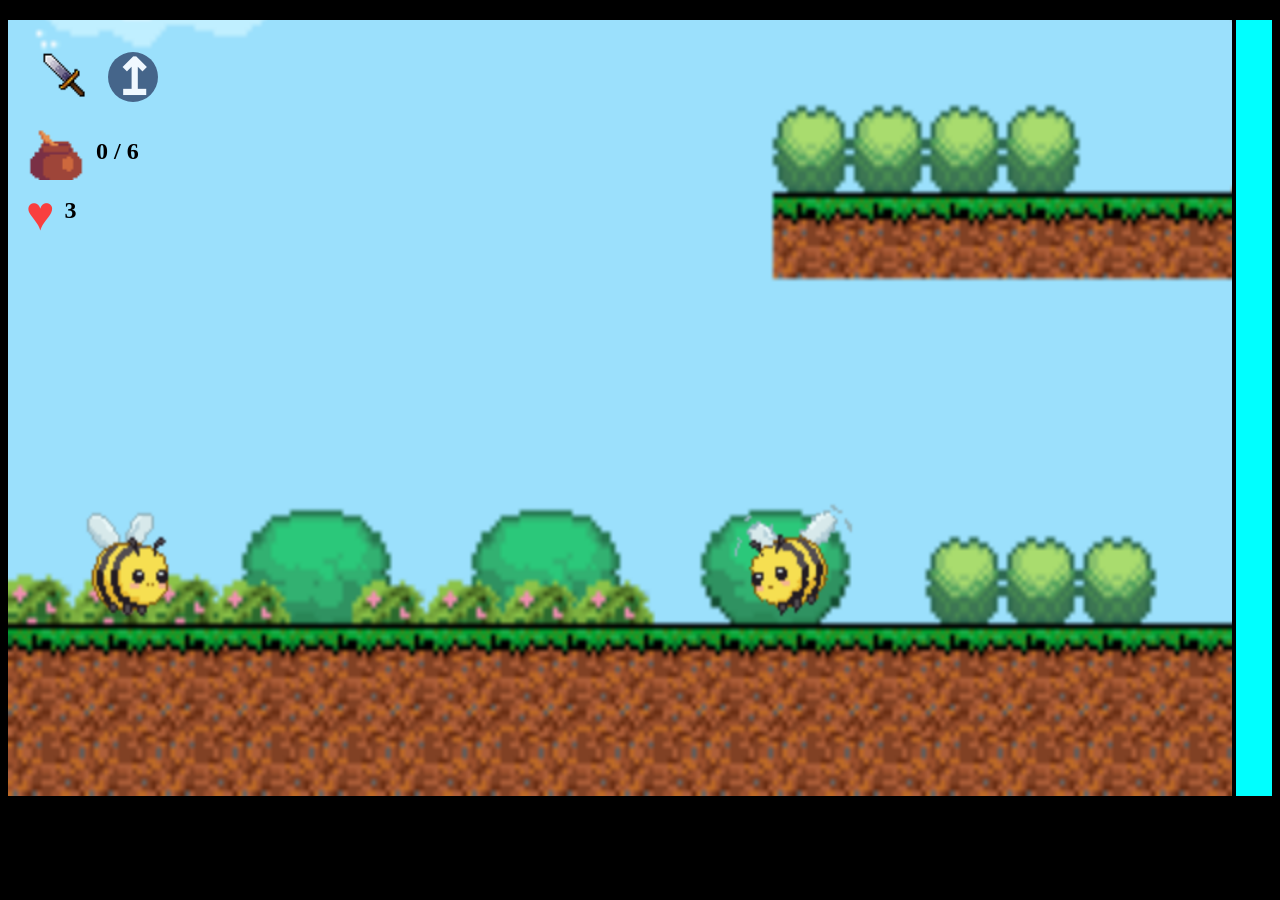
==== index.html @ 2e1ba38e "Initial commit" ====
<!DOCTYPE html>
<html lang="vi">
<head>
    <title>Template</title>
    <meta http-equiv="Content-Type" content="text/html;">
    <meta name="viewport" content="width=device-width, initial-scale=1.0">
    <link rel="preconnect" href="https://fonts.googleapis.com">
    <link rel="preconnect" href="https://fonts.gstatic.com" crossorigin>
    <!-- <link href="https://fonts.googleapis.com/css2?family=Imperial+Script&family=Lavishly+Yours&display=swap" rel="stylesheet"> -->
    <style>
        body {
            background-color: black;
            font-family: "Imperial Script", cursive;
            font-weight: 400;
            font-style: normal;
        }
    </style>
    <link rel="stylesheet" type="text/css" href="./css/index.css">
</head>
<body>
<!--<img id="cooldown" src="./images/sword.png" alt="cooldown">-->
<div class="main">
    <div id="cooldown"></div>
    <div class="box">
    <div class="flex-row point">
        <div class="box-img">
            <img src="./images/honey_1.png" alt="honey" class="point-img">
        </div>
        <div id="goal" class="text-point"></div>
    </div>
    <div class="flex-row point">
        <div class="box-img">
            <div class="hearth-img">&hearts;</div>
        </div>
        <div id="hearth" class="text-point"></div>
    </div>
</div>
    <div id="cooldown-mask"></div>
    <div id="height-rule"></div>
    <canvas style="width:1224px; height: 776px;"></canvas>
    <div class="right-board"></div>
</div>
<script src="./js/utils.js"></script>
<script src="./js/classes/Sprite.js"></script>
<script src="./js/classes/Player.js"></script>
<script src="./js/classes/Enemy.js"></script>
<script src="./js/classes/Fire.js"></script>
<script src="./js/classes/CollisionBlock.js"></script>
<script src="./js/classes/HoneyBlock.js"></script>
<script src="./js/data/collisions.js"></script>
<script src="./js/index.js"></script>
</body>
</html>
---- css/index.css ----
.flex-row {
    display: flex;
    flex-direction: row;
}

.flex-column {
    display: flex;
    flex-direction: column;
}

.main {
    position: relative;
    margin: 20px 0 0 0;
    /*border: 8px solid #6184c5;*/
    /*border-radius: 6px;*/
    /*padding: 4px;*/
    display: flex;
}

.right-board {
    flex: 1;
    background-color: aqua;
    border-left: 4px solid;
}

#cooldown {
    height: 48px;
    width: 48px;
    position: absolute;
    top: 32px;
    left: 32px;
    /*border-radius: 24px;*/
    opacity: 1;
    background: url("../images/sword.png") no-repeat;
    background-size: contain;
}

#cooldown-mask {
    height: 60px;
    width: 60px;
    position: absolute;
    top: 18px;
    left: 18px;
    border-radius: 38px;
    border: 8px solid #c22222;
    /*background-color: rgba(229, 45, 45, 0.58);*/
    transform: rotate(-45deg);
    opacity: 2;
}

#cooldown-mask::after {
    content: '';
    position: absolute;
    width: 60px;
    height: 8px;
    background-color: #c22222;
    top: 26px;
}

#height-rule {
    position: absolute;
    top: 32px;
    left: 100px;
    font-size: 50px;
    line-height: 46px;
    font-weight: 900;
    transform: rotateZ(90deg);
    text-align: center;
    width: 50px;
    height: 50px;
    border-radius: 25px;
    background-color: rgba(40, 61, 101, 0.75);
    color: aliceblue;
}


.box {
    position: absolute;
    top: 100px;
    left: 18px;
    align-items: center;
    gap: 10px;
}

.box-img {
    height: 60px;
    overflow: hidden;
}

.point {
    /* position: absolute;
    top: 100px;
    left: 18px; */
    align-items: center;
    gap: 10px;
}

.point-img {
    width: 60px;
    height: 60px;
    margin-bottom: 16px;
}

.hearth-img {
    height: 60px;
    line-height: 68px;
    font-size: 48px;
    color: #f93f3f;
    /* width: 60px;
    height: 60px; */
    /* margin-top: 2px; */
}

.text-point {
    font-size: 24px;
    font-weight: 900;
}

#goal {
    height: 24px;
}

#hearth {
    height: 60px;
    line-height: 60px;
}

.hidden {
    display: none;
}
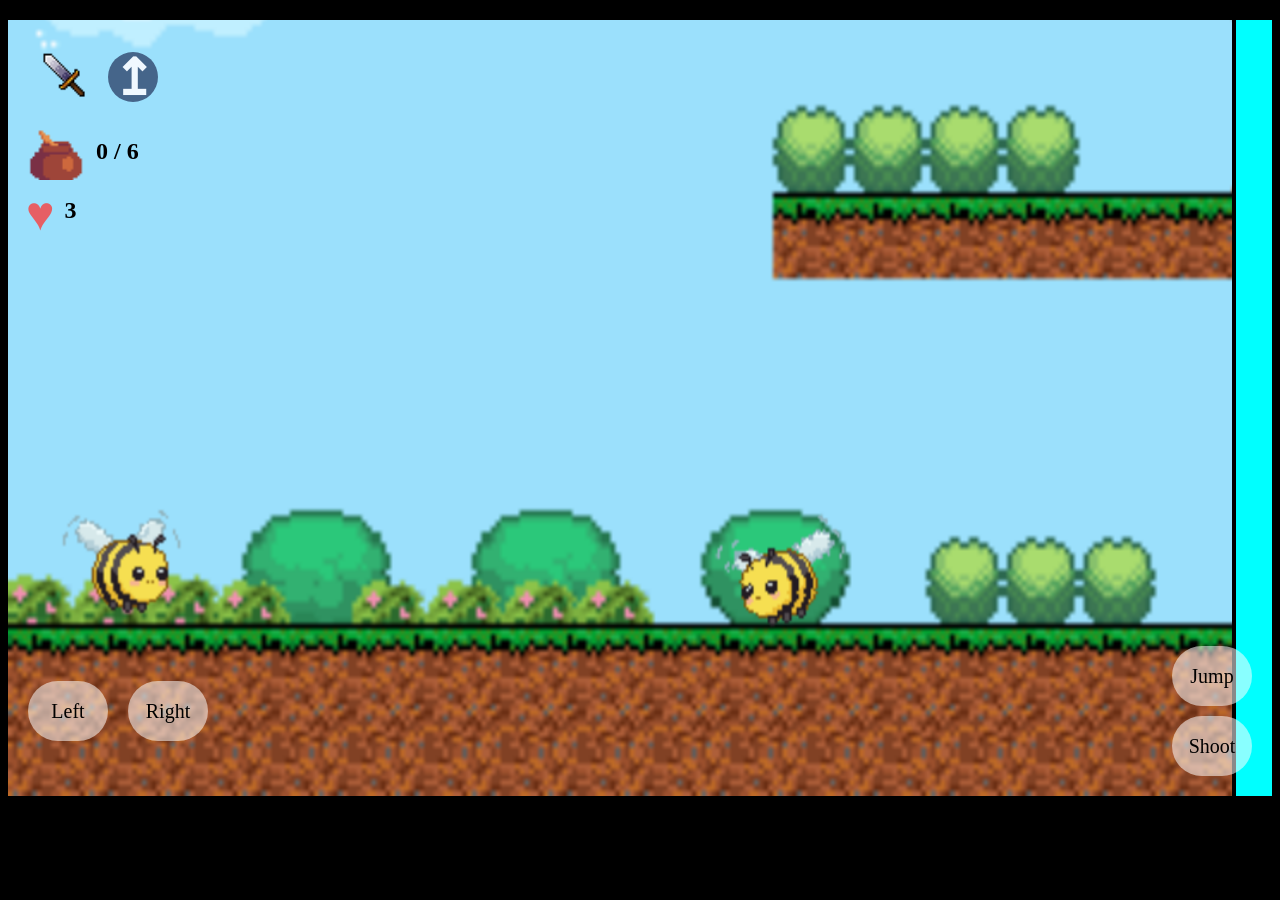
==== commit cc5ed1bd: "update button" ====
--- a/index.html
+++ b/index.html
@@ -37,6 +37,32 @@
 </div>
     <div id="cooldown-mask"></div>
     <div id="height-rule"></div>
+    <div class="control">
+
+        <div class="control-left flex-row">
+            <div>
+                <button 
+                 id="btn-left" class="my-btn">Left</button>
+            </div>
+    
+            <div>
+                <button 
+                 id="btn-right" class="my-btn">Right</button>
+            </div>
+        </div>
+        <div class="control-right">
+            <div>
+                <button 
+                 id="btn-jump" class="my-btn">Jump</button>
+            </div>
+    
+            <div>
+                <button 
+                 id="btn-shoot" class="my-btn">Shoot</button>
+            </div>
+        </div>
+
+    </div>
     <canvas style="width:1224px; height: 776px;"></canvas>
     <div class="right-board"></div>
 </div>
--- a/css/index.css
+++ b/css/index.css
@@ -106,6 +106,7 @@
     line-height: 68px;
     font-size: 48px;
     color: #f93f3f;
+    opacity: 0.8;
     /* width: 60px;
     height: 60px; */
     /* margin-top: 2px; */
@@ -128,3 +129,35 @@
 .hidden {
     display: none;
 }
+
+.control {
+    position: absolute;
+    padding: 20px;
+    bottom: 0;
+    left: 0;
+    right: 0;
+    /* background-color: #f93f3f; */
+    display: flex;
+    justify-content: space-between;
+    align-items: center;
+}
+
+.my-btn {
+    border: none;
+    height: 60px;
+    width: 80px;
+    background-color: rgba(255, 255, 255, 0.536);
+    border-radius: 30px;
+    font-family: "Imperial Script", cursive;
+    font-size: 20px;
+}
+
+.control-left {
+    gap: 20px;
+}
+
+.control-right {
+    display: flex;
+    flex-direction: column;
+    gap: 10px;
+}
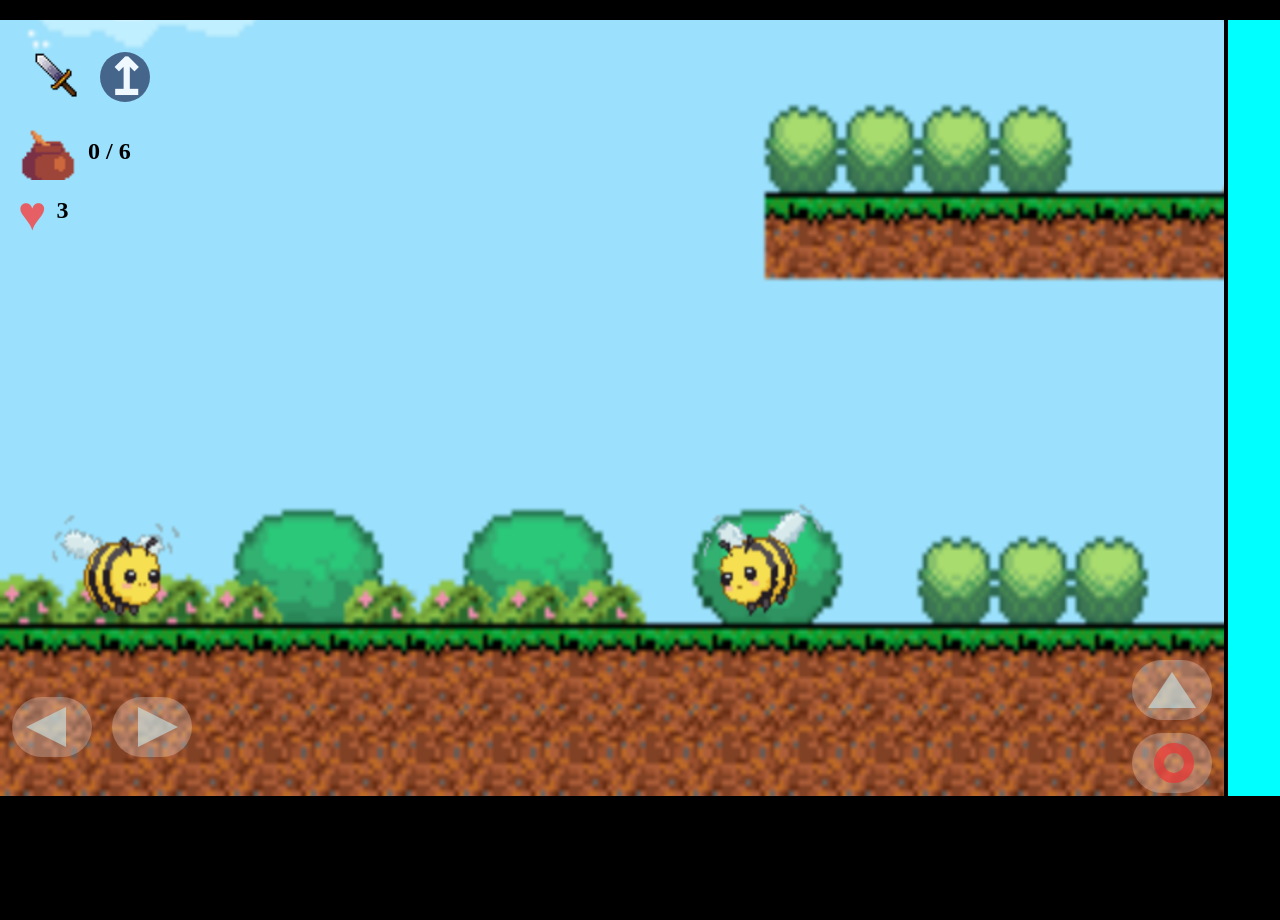
==== commit 95f72fa4: "update btn + die" ====
--- a/index.html
+++ b/index.html
@@ -1,5 +1,6 @@
 <!DOCTYPE html>
 <html lang="vi">
+
 <head>
     <title>Template</title>
     <meta http-equiv="Content-Type" content="text/html;">
@@ -8,72 +9,87 @@
     <link rel="preconnect" href="https://fonts.gstatic.com" crossorigin>
     <!-- <link href="https://fonts.googleapis.com/css2?family=Imperial+Script&family=Lavishly+Yours&display=swap" rel="stylesheet"> -->
     <style>
+        html,
+        body {
+            margin: 0;
+            padding: 0;
+            width: 100%;
+            height: 100%;
+        }
+
         body {
             background-color: black;
             font-family: "Imperial Script", cursive;
             font-weight: 400;
             font-style: normal;
+            width: 100vw;
         }
     </style>
     <link rel="stylesheet" type="text/css" href="./css/index.css">
 </head>
+
 <body>
-<!--<img id="cooldown" src="./images/sword.png" alt="cooldown">-->
-<div class="main">
-    <div id="cooldown"></div>
-    <div class="box">
-    <div class="flex-row point">
-        <div class="box-img">
-            <img src="./images/honey_1.png" alt="honey" class="point-img">
-        </div>
-        <div id="goal" class="text-point"></div>
-    </div>
-    <div class="flex-row point">
-        <div class="box-img">
-            <div class="hearth-img">&hearts;</div>
-        </div>
-        <div id="hearth" class="text-point"></div>
-    </div>
-</div>
-    <div id="cooldown-mask"></div>
-    <div id="height-rule"></div>
-    <div class="control">
-
-        <div class="control-left flex-row">
-            <div>
-                <button 
-                 id="btn-left" class="my-btn">Left</button>
+    <!--<img id="cooldown" src="./images/sword.png" alt="cooldown">-->
+    <div class="main">
+        <div id="cooldown"></div>
+        <div class="box">
+            <div class="flex-row point">
+                <div class="box-img">
+                    <img src="./images/honey_1.png" alt="honey" class="point-img">
+                </div>
+                <div id="goal" class="text-point"></div>
             </div>
-    
-            <div>
-                <button 
-                 id="btn-right" class="my-btn">Right</button>
+            <div class="flex-row point">
+                <div class="box-img">
+                    <div class="hearth-img">&hearts;</div>
+                </div>
+                <div id="hearth" class="text-point"></div>
             </div>
         </div>
-        <div class="control-right">
-            <div>
-                <button 
-                 id="btn-jump" class="my-btn">Jump</button>
+        <div id="cooldown-mask"></div>
+        <div id="height-rule"></div>
+        <div class="control">
+
+            <div class="control-left flex-row">
+                <div>
+                    <button id="btn-left" class="my-btn">
+                        <div class="triangle triangle-left"></div>
+                    </button>
+                </div>
+
+                <div>
+                    <button id="btn-right" class="my-btn">
+                        <div class="triangle triangle-right"></div>
+                    </button>
+                </div>
             </div>
-    
-            <div>
-                <button 
-                 id="btn-shoot" class="my-btn">Shoot</button>
+            <div class="control-right">
+                <div>
+                    <button id="btn-jump" class="my-btn">
+                        <div class="triangle triangle-up"></div>
+                    </button>
+                </div>
+
+                <div>
+                    <button id="btn-shoot" class="my-btn">
+                        <div class="circle"></div>
+                    </button>
+                </div>
             </div>
+
         </div>
+        <canvas style="width:1224px; height: 776px;"></canvas>
+        <div class="right-board"></div>
+    </div>
+    <script src="./js/utils.js"></script>
+    <script src="./js/classes/Sprite.js"></script>
+    <script src="./js/classes/Player.js"></script>
+    <script src="./js/classes/Enemy.js"></script>
+    <script src="./js/classes/Fire.js"></script>
+    <script src="./js/classes/CollisionBlock.js"></script>
+    <script src="./js/classes/HoneyBlock.js"></script>
+    <script src="./js/data/collisions.js"></script>
+    <script src="./js/index.js"></script>
+</body>
 
-    </div>
-    <canvas style="width:1224px; height: 776px;"></canvas>
-    <div class="right-board"></div>
-</div>
-<script src="./js/utils.js"></script>
-<script src="./js/classes/Sprite.js"></script>
-<script src="./js/classes/Player.js"></script>
-<script src="./js/classes/Enemy.js"></script>
-<script src="./js/classes/Fire.js"></script>
-<script src="./js/classes/CollisionBlock.js"></script>
-<script src="./js/classes/HoneyBlock.js"></script>
-<script src="./js/data/collisions.js"></script>
-<script src="./js/index.js"></script>
-</body>
 </html>
--- a/css/index.css
+++ b/css/index.css
@@ -14,6 +14,7 @@
     /*border: 8px solid #6184c5;*/
     /*border-radius: 6px;*/
     /*padding: 4px;*/
+    width: 100vw;
     display: flex;
 }
 
@@ -131,25 +132,31 @@
 }
 
 .control {
-    position: absolute;
-    padding: 20px;
+    max-width: 1224px;
+    position: absolute;
     bottom: 0;
     left: 0;
     right: 0;
-    /* background-color: #f93f3f; */
     display: flex;
     justify-content: space-between;
     align-items: center;
 }
 
+.control-left {
+    margin-left: 12px;
+}
+ .control-right {
+    margin-right: 12px;
+}
+
 .my-btn {
     border: none;
     height: 60px;
     width: 80px;
-    background-color: rgba(255, 255, 255, 0.536);
+    background-color: rgba(255, 255, 255, 0.25);
     border-radius: 30px;
-    font-family: "Imperial Script", cursive;
     font-size: 20px;
+    user-select: none;
 }
 
 .control-left {
@@ -160,4 +167,40 @@
     display: flex;
     flex-direction: column;
     gap: 10px;
+    right: 0;
+}
+
+.triangle {
+    width: 0;
+    height: 0;
+}
+
+.circle {
+    margin-left: 16px;
+    height: 20px;
+    width: 20px;
+    border-radius: 20px;
+    border: 10px solid rgba(242, 48, 48, 0.65);
+}
+
+.triangle-left {
+    margin-left: 8px;
+    border-right: 40px solid rgba(200, 225, 225, 0.65);
+    border-top: 20px solid transparent;
+    border-bottom: 20px solid transparent;
+
+}
+
+.triangle-right {
+    margin-left: 20px;
+    border-left: 40px solid rgba(200, 225, 225, 0.65);
+    border-top: 20px solid transparent;
+    border-bottom: 20px solid transparent;
+}
+
+.triangle-up {
+    margin-left: 10px;
+    border-bottom: 36px solid rgba(200, 225, 225, 0.65);
+    border-left: 24px solid transparent;
+    border-right: 24px solid transparent;
 }
